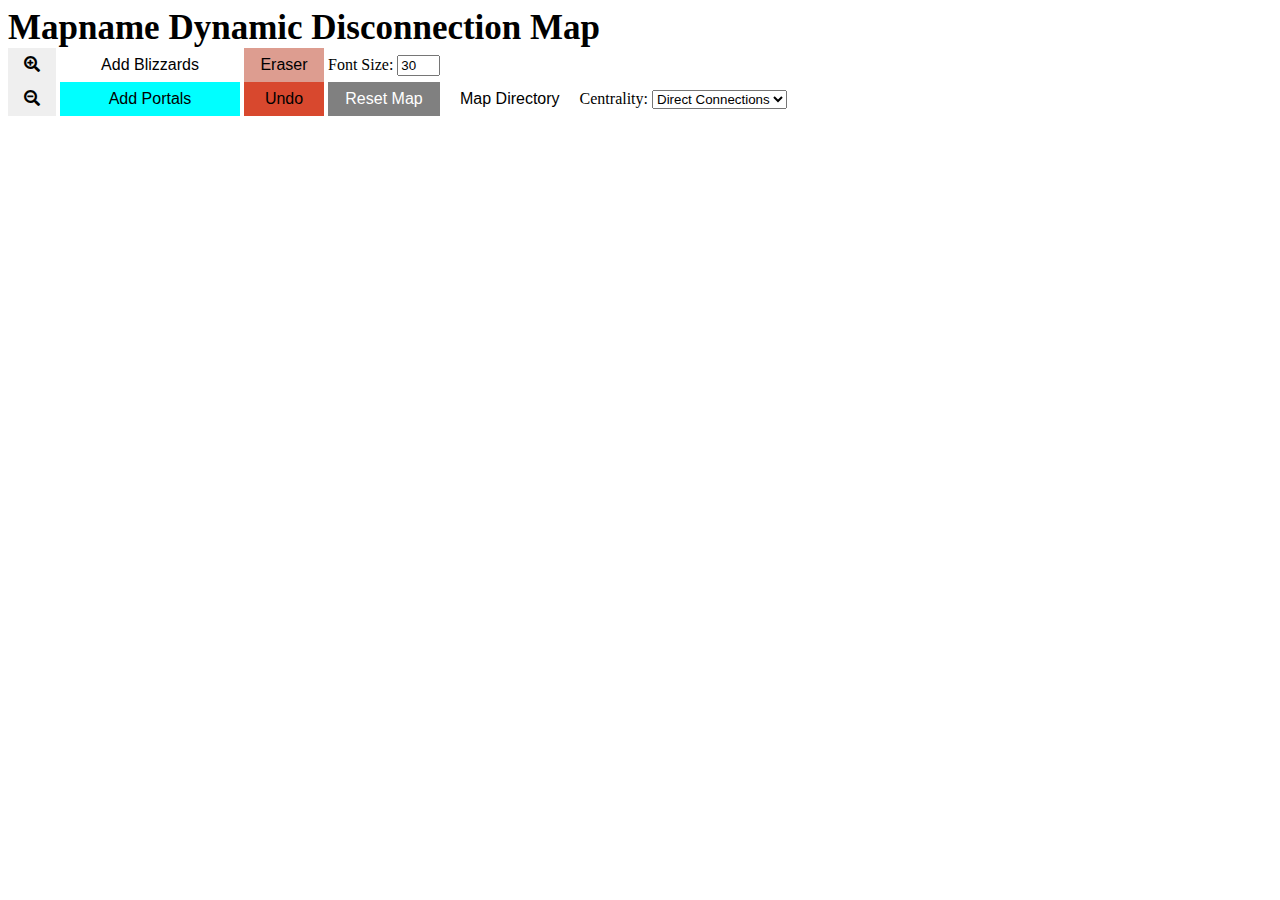
==== maptesting3.html @ acf9109e "Add files via upload" ====
<!DOCTYPE html>
<html>
  <head>
    <script src="jsnetworkx.js"></script>
    <script src="https://d3js.org/d3.v7.min.js"></script>
    <script src="https://cdn.jsdelivr.net/npm/papaparse@5"></script>
    <script>console.log("86418468")</script>
	<link rel="stylesheet" href="https://cdnjs.cloudflare.com/ajax/libs/font-awesome/5.15.4/css/all.min.css" integrity="sha512-1ycn6IcaQQ40/MKBW2W4Rhis/DbILU74C1vSrLJxCq57o941Ym01SwNsOMqvEBFlcgUa6xLiPY/NS5R+E6ztJQ==" crossorigin="anonymous" referrerpolicy="no-referrer" />
	<link rel='stylesheet' href='maptesting3.css' />
    <title>Map</title>
  </head>
  <body>
    <header>
	<span id='mapnametitle'>Mapname</span> Dynamic Disconnection Map 
	<img src="" />
        <span id="invalidText" style="color: red; font-style: italic; font-size: 20px;"></span>
    </header>
<div>
  <button id="zoomInButton"><i class="fas fa-search-plus"></i></button>
  <button id="blizzardButton" onclick="button_AddBlizzards()">Add Blizzards</button>
  <button id="eraserButton" onclick="eraser()">Eraser</button>
  <label for="fontSizeInput">Font Size:</label>
  <input type="number" id="fontSizeInput" name="fontSizeInput" value="30" min="1" max="100">
  <button id="stopButton" onclick="button_StopEditing()">Stop Editing</button>
</div>
<div>
  <button id="zoomOutButton"><i class="fas fa-search-minus"></i></button>
  <button id="portalButton" onclick="button_AddPortals()">Add Portals</button>
  <button id="undoButton" onclick="button_Undo()">Undo</button>
  <button id="resetButton">Reset Map</button>
  <button id="mapDirectoryButton">Map Directory</button>
  <div id="selectMenuContainer" style="display: inline-block;">
    <label for="centralityType">Centrality:</label>
    <select id="centralityType" name="centralityType">
      <option value="standard">Direct Connections</option>
      <option value="eigenvector">Eigenvector</option>
      <option value="betweenness">Betweenness</option>
      <option value="closeness">Closeness</option>
      <option value="capConnections">Cap Connections</option>
    </select>
  </div>
</div>	  
    <img id="map" src=""/>
    <div id="range"></div>
    <script src="https://cdn.jsdelivr.net/npm/papaparse@5"></script>
    <script src="maptesting3.js"></script>
</body>
</html>
---- maptesting3.css ----
#map,
      #range {
        position: absolute;
      }
      #range {
        z-index: 1;
      }
      header {
        font-size: 35px;
        font-weight: bold;
      }
      header img {
        vertical-align: bottom;
      }
      #fontSizeInput {
        width: 35px;
      }
	  	/* Add some basic styles to the button */
	button {
	font-size: 16px;
	padding: 8px 16px;
	border: none;
	cursor: pointer;
	}

	#blizzardButton {
	width: 180px;
	text-align: center;
	background-color: white;
	color: black;
	}

	#blizzardButton:hover {
	background-color: grey;
	}

	#portalButton {
	width: 180px;
	text-align: center;
	background-color: aqua;
	color: black;
	}

	#portalButton:hover {
	background-color: navy;
	color: white;
	}

	#eraserButton {
	width: 80px;
	text-align: center;
	background-color: #dd9d90;
	color: black;
	}

	#eraserButton:hover {
	background-color: #c89790;
	}
		
	#stopButton {
	background-color: white;
	color: white;
	}

	#stopButton:hover {
	background-color: white;
	}
		
	#undoButton {
	width: 80px;
	text-align: center;
	background-color: #d8482e;
	color: black;
	}

	#undoButton:hover {
	background-color: #c13e27;
	}

	#resetButton {
	width: 112px;
	text-align: center;
	background-color: grey;
	color: white;
	}

	#resetButton:hover {
	background-color: black;
	color: white;
	}

	#mapDirectoryButton {
	background-color: white;
	color: black;
	}

	#mapDirectoryButton:hover {
	background-color: grey;
	}
		
	#zoomInButton:hover {
	background-color: #ababab;
	}
		
	#zoomOutButton:hover {
	background-color: #ababab;
	}
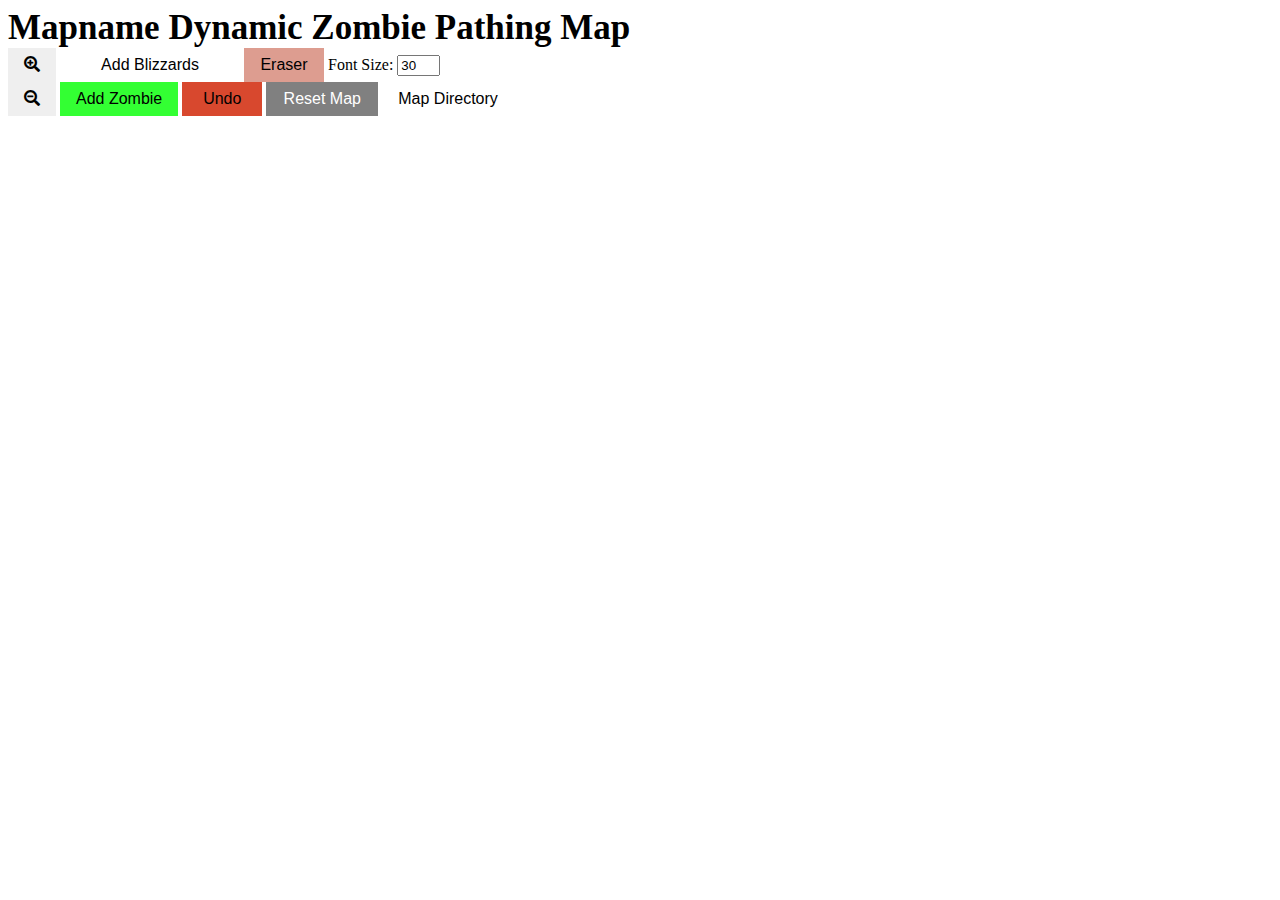
==== commit 7d729acb: "Update maptesting3.html" ====
--- a/maptesting3.html
+++ b/maptesting3.html
@@ -1,7 +1,6 @@
 <!DOCTYPE html>
 <html>
   <head>
-    <script src="jsnetworkx.js"></script>
     <script src="https://d3js.org/d3.v7.min.js"></script>
     <script src="https://cdn.jsdelivr.net/npm/papaparse@5"></script>
     <script>console.log("86418468")</script>
@@ -11,7 +10,7 @@
   </head>
   <body>
     <header>
-	<span id='mapnametitle'>Mapname</span> Dynamic Disconnection Map 
+	<span id='mapnametitle'>Mapname</span> Dynamic Zombie Pathing Map 
 	<img src="" />
         <span id="invalidText" style="color: red; font-style: italic; font-size: 20px;"></span>
     </header>
@@ -25,24 +24,13 @@
 </div>
 <div>
   <button id="zoomOutButton"><i class="fas fa-search-minus"></i></button>
-  <button id="portalButton" onclick="button_AddPortals()">Add Portals</button>
+  <button id="addZombie" onclick="button_AddZombie()">Add Zombie</button>
   <button id="undoButton" onclick="button_Undo()">Undo</button>
   <button id="resetButton">Reset Map</button>
   <button id="mapDirectoryButton">Map Directory</button>
-  <div id="selectMenuContainer" style="display: inline-block;">
-    <label for="centralityType">Centrality:</label>
-    <select id="centralityType" name="centralityType">
-      <option value="standard">Direct Connections</option>
-      <option value="eigenvector">Eigenvector</option>
-      <option value="betweenness">Betweenness</option>
-      <option value="closeness">Closeness</option>
-      <option value="capConnections">Cap Connections</option>
-    </select>
-  </div>
 </div>	  
     <img id="map" src=""/>
     <div id="range"></div>
-    <script src="https://cdn.jsdelivr.net/npm/papaparse@5"></script>
     <script src="maptesting3.js"></script>
 </body>
-</html>+</html>
--- a/maptesting3.css
+++ b/maptesting3.css
@@ -32,18 +32,6 @@
 
 	#blizzardButton:hover {
 	background-color: grey;
-	}
-
-	#portalButton {
-	width: 180px;
-	text-align: center;
-	background-color: aqua;
-	color: black;
-	}
-
-	#portalButton:hover {
-	background-color: navy;
-	color: white;
 	}
 
 	#eraserButton {
@@ -105,3 +93,14 @@
 	#zoomOutButton:hover {
 	background-color: #ababab;
 	}
+
+
+	#addZombie {
+	text-align: center;
+	background-color: #33FF33;
+	color: black;
+	}
+
+	#addZombie:hover {
+	background-color: #20A220;
+	}
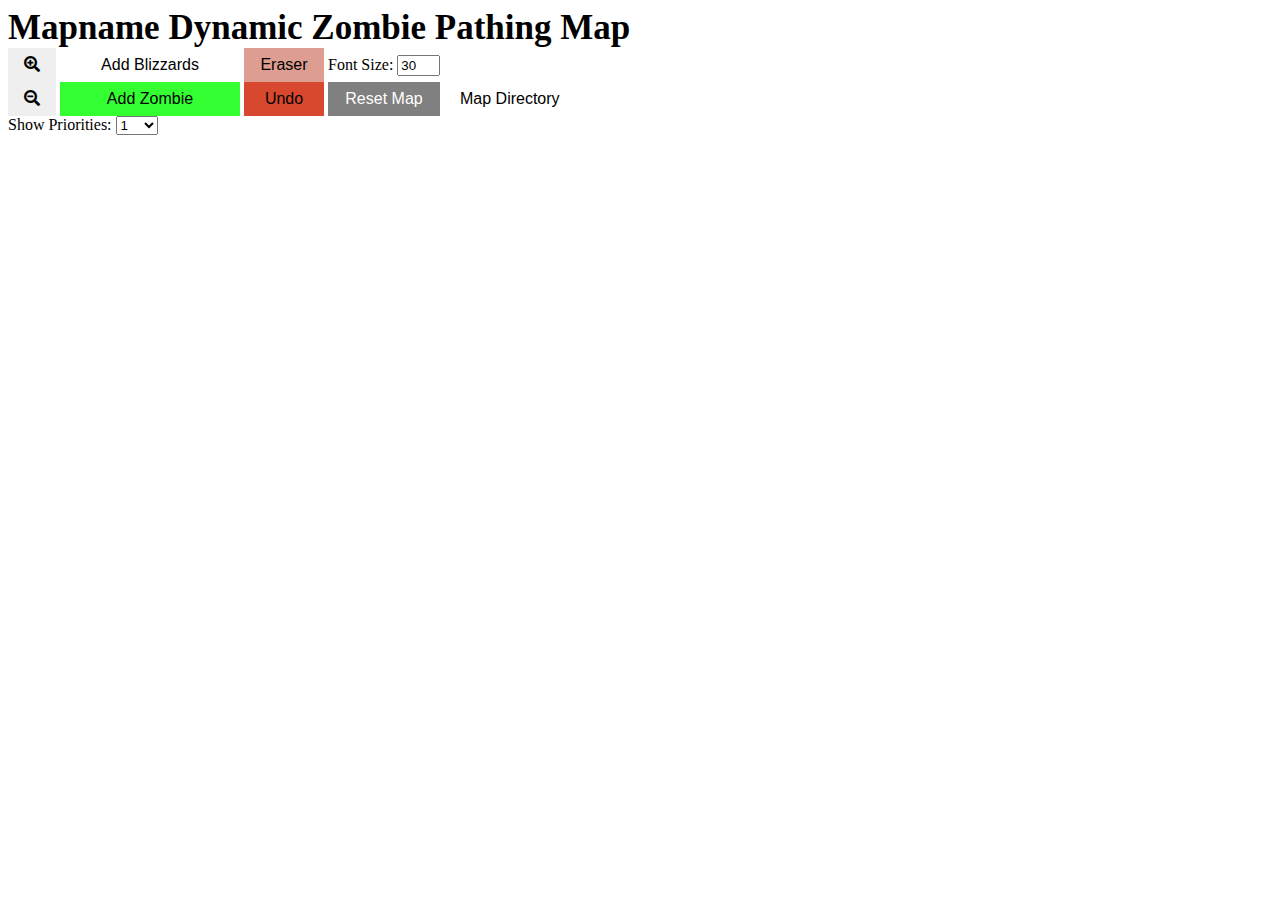
==== commit b3384d32: "Update maptesting3.html" ====
--- a/maptesting3.html
+++ b/maptesting3.html
@@ -28,7 +28,18 @@
   <button id="undoButton" onclick="button_Undo()">Undo</button>
   <button id="resetButton">Reset Map</button>
   <button id="mapDirectoryButton">Map Directory</button>
-</div>	  
+</div>
+  <div id="priorityContainer" style="display: inline-block;">
+    <label for="prioritySelection">Show Priorities:</label>
+    <select id="prioritySelection" name="prioritySelection">
+      <option value="primary">1</option>
+      <option value="secondary">1-2</option>
+      <option value="tertiary">1-3</option>
+      <option value="quaternary">1-4</option>
+      <option value="quinary">1-5</option>
+      <option value="senary">1-6</option>
+    </select>
+  </div>
     <img id="map" src=""/>
     <div id="range"></div>
     <script src="maptesting3.js"></script>
--- a/maptesting3.css
+++ b/maptesting3.css
@@ -96,6 +96,7 @@
 
 
 	#addZombie {
+	width: 180px;
 	text-align: center;
 	background-color: #33FF33;
 	color: black;
